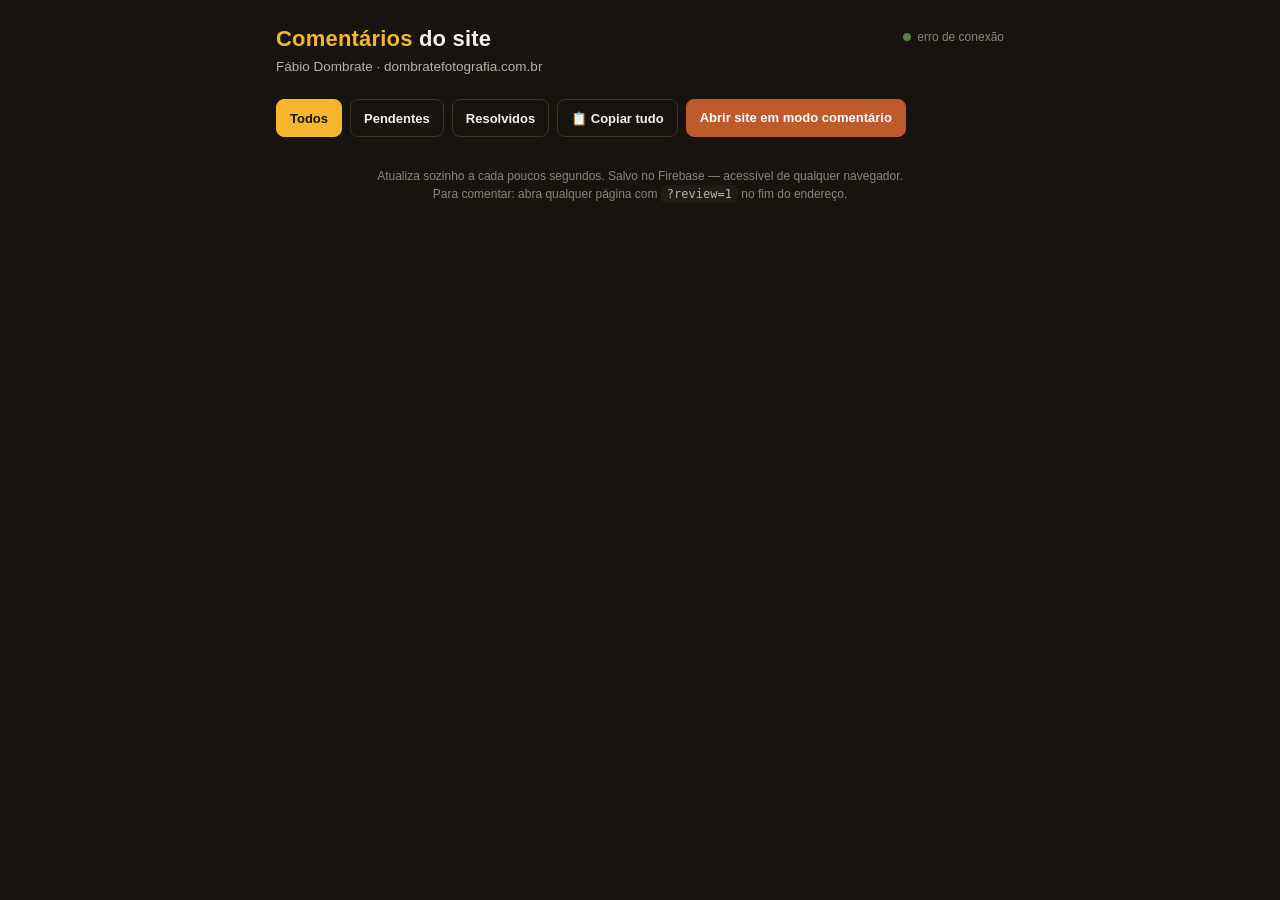
==== comentarios/index.html @ 50c47b7a "Painel de comentários (/comentarios/): lê do Firebase, ao vivo, resolver/excluir/copiar" ====
<!doctype html>
<html lang="pt-br">
<head>
<meta charset="utf-8">
<meta name="viewport" content="width=device-width,initial-scale=1">
<meta name="robots" content="noindex,nofollow">
<title>Comentários do site · Fábio Dombrate</title>
<style>
  :root{
    --bg:#17140f; --panel:#211c15; --card:#2a241b; --line:#3a3327;
    --cream:#f6f2ea; --muted:#b8b2a5; --dim:#8a8577;
    --gold:#f5b62e; --terra:#bf5a2c; --green:#5a7d4a;
  }
  *{box-sizing:border-box}
  html,body{margin:0}
  body{background:var(--bg);color:var(--cream);font-family:-apple-system,Segoe UI,Roboto,Helvetica,Arial,sans-serif;
    -webkit-font-smoothing:antialiased;line-height:1.5;padding-bottom:60px}
  .wrap{max-width:760px;margin:0 auto;padding:22px 16px}
  header{display:flex;align-items:flex-start;gap:14px;flex-wrap:wrap;margin-bottom:6px}
  h1{font-size:22px;margin:0;font-weight:800;letter-spacing:.2px}
  h1 .g{color:var(--gold)}
  .sub{color:var(--muted);font-size:13.5px;margin:2px 0 0}
  .spacer{flex:1}
  .live{font-size:12px;color:var(--dim);display:flex;align-items:center;gap:6px;margin-top:6px}
  .dot{width:8px;height:8px;border-radius:50%;background:var(--green);box-shadow:0 0 0 0 rgba(90,125,74,.6);animation:pulse 2s infinite}
  @keyframes pulse{0%{box-shadow:0 0 0 0 rgba(90,125,74,.5)}70%{box-shadow:0 0 0 7px rgba(90,125,74,0)}100%{box-shadow:0 0 0 0 rgba(90,125,74,0)}}
  .bar{display:flex;gap:8px;flex-wrap:wrap;margin:16px 0 8px}
  .btn{background:transparent;border:1px solid var(--line);color:var(--cream);border-radius:8px;padding:8px 13px;
    font-size:13px;font-weight:600;cursor:pointer;text-decoration:none;display:inline-block}
  .btn.p{background:var(--terra);border-color:var(--terra);color:#fff}
  .btn.on{background:var(--gold);border-color:var(--gold);color:#17140f}
  .btn:active{transform:translateY(1px)}
  .counts{display:flex;gap:16px;margin:4px 0 14px;color:var(--muted);font-size:13px;flex-wrap:wrap}
  .counts b{color:var(--cream)}
  .group{margin:22px 0 0}
  .group h2{font-size:13px;text-transform:uppercase;letter-spacing:1.4px;color:var(--gold);margin:0 0 10px;
    border-bottom:1px solid var(--line);padding-bottom:7px;font-weight:700}
  .group h2 a{color:var(--dim);text-decoration:none;font-weight:600;letter-spacing:.3px;text-transform:none;font-size:12px;float:right}
  .group h2 a:hover{color:var(--gold)}
  .card{background:var(--card);border:1px solid var(--line);border-radius:12px;padding:13px 14px;margin:0 0 10px;
    display:flex;gap:12px;align-items:flex-start}
  .card.done{opacity:.58}
  .card.done .txt{text-decoration:line-through;text-decoration-color:var(--dim)}
  .num{flex:0 0 auto;width:26px;height:26px;border-radius:50% 50% 50% 3px;background:var(--terra);color:#fff;
    font-weight:700;font-size:13px;display:flex;align-items:center;justify-content:center;transform:rotate(-2deg)}
  .card.done .num{background:var(--green)}
  .body{flex:1;min-width:0}
  .meta{font-size:12px;color:var(--dim);margin:0 0 3px}
  .meta .who{color:var(--muted);font-weight:600}
  .txt{font-size:15px;color:var(--cream);white-space:pre-wrap;word-wrap:break-word}
  .acts{display:flex;gap:14px;margin-top:9px}
  .acts button{background:none;border:none;color:var(--dim);font-size:12.5px;font-weight:600;cursor:pointer;padding:0}
  .acts button:hover{color:var(--cream)}
  .acts .res:hover{color:var(--green)}
  .acts .rm:hover{color:#e0715a}
  .empty{text-align:center;color:var(--dim);padding:60px 20px;font-size:15px}
  .empty .big{font-size:34px;margin-bottom:10px}
  .foot{text-align:center;color:var(--dim);font-size:12px;margin-top:30px}
  .foot code{color:var(--muted);background:var(--panel);padding:2px 6px;border-radius:5px}
</style>
</head>
<body>
<div class="wrap">
  <header>
    <div>
      <h1><span class="g">Comentários</span> do site</h1>
      <p class="sub">Fábio Dombrate · dombratefotografia.com.br</p>
    </div>
    <div class="spacer"></div>
    <div class="live"><span class="dot"></span> <span id="live">carregando…</span></div>
  </header>

  <div class="counts" id="counts"></div>

  <div class="bar">
    <button class="btn on" data-f="todos" id="f-todos">Todos</button>
    <button class="btn" data-f="pendentes" id="f-pendentes">Pendentes</button>
    <button class="btn" data-f="resolvidos" id="f-resolvidos">Resolvidos</button>
    <button class="btn" id="copy">📋 Copiar tudo</button>
    <a class="btn p" href="/?review=1" target="_blank">Abrir site em modo comentário</a>
  </div>

  <div id="list"></div>

  <div class="foot">
    Atualiza sozinho a cada poucos segundos. Salvo no Firebase — acessível de qualquer navegador.<br>
    Para comentar: abra qualquer página com <code>?review=1</code> no fim do endereço.
  </div>
</div>

<script>
(function(){
  var DB = 'https://rifa-mae-default-rtdb.firebaseio.com/photoblaster/comentarios';
  var NAMES = { '/':'Início', '/ensaios/':'Ensaios', '/sobre/':'Sobre', '/ebook/':'O Manual', '/manual/':'O Manual', '/projeto/':'Projeto', '/demo/':'Demo' };
  var ORDER = ['/','/ebook/','/manual/','/ensaios/','/sobre/','/projeto/','/demo/'];
  var filter = 'todos';
  var all = [];

  function esc(s){ return (s||'').replace(/[&<>]/g,function(m){return {'&':'&amp;','<':'&lt;','>':'&gt;'}[m];}); }
  function ago(ts){
    if(!ts) return '';
    var d = Math.floor((Date.now()-ts)/1000);
    if(d<60) return 'agora há pouco';
    if(d<3600) return 'há '+Math.floor(d/60)+' min';
    if(d<86400) return 'há '+Math.floor(d/3600)+'h';
    var days=Math.floor(d/86400);
    if(days===1) return 'ontem';
    if(days<30) return 'há '+days+' dias';
    try{ return new Date(ts).toLocaleDateString('pt-BR'); }catch(e){ return ''; }
  }

  function load(){
    fetch(DB + '.json').then(function(r){return r.json();}).then(function(obj){
      var arr=[];
      if(obj) Object.keys(obj).forEach(function(id){ var c=obj[id]; if(!c||!(c.text||'').trim()) return; c.id=id; arr.push(c); });
      all=arr; render();
      document.getElementById('live').textContent = 'ao vivo · atualizado ' + new Date().toLocaleTimeString('pt-BR').slice(0,5);
    }).catch(function(){ document.getElementById('live').textContent='erro de conexão'; });
  }

  function setResolved(id,val){
    fetch(DB+'/'+id+'.json',{method:'PATCH',body:JSON.stringify({resolved:val})}).then(load);
    var c=all.filter(function(x){return x.id===id;})[0]; if(c) c.resolved=val; render();
  }
  function del(id){
    if(!confirm('Excluir este comentário? Não dá pra desfazer.')) return;
    fetch(DB+'/'+id+'.json',{method:'DELETE'}).then(load);
    all=all.filter(function(x){return x.id!==id;}); render();
  }
  window.__res=setResolved; window.__del=del;

  function render(){
    var total=all.length;
    var done=all.filter(function(c){return c.resolved;}).length;
    var pend=total-done;
    document.getElementById('counts').innerHTML =
      '<span><b>'+total+'</b> no total</span><span><b>'+pend+'</b> pendentes</span><span><b>'+done+'</b> resolvidos</span>';

    var show = all.filter(function(c){
      if(filter==='pendentes') return !c.resolved;
      if(filter==='resolvidos') return c.resolved;
      return true;
    });

    var list=document.getElementById('list');
    if(!show.length){
      list.innerHTML = '<div class="empty"><div class="big">🗒️</div>'+
        (total? 'Nenhum comentário nesse filtro.' : 'Ainda não há comentários.<br>Quando o Fábio comentar, aparece aqui automaticamente.')+'</div>';
      return;
    }

    var byPath={};
    show.forEach(function(c){ (byPath[c.path]=byPath[c.path]||[]).push(c); });
    var paths=Object.keys(byPath).sort(function(a,b){
      var ia=ORDER.indexOf(a), ib=ORDER.indexOf(b);
      if(ia<0)ia=99; if(ib<0)ib=99; return ia-ib;
    });

    var html='';
    paths.forEach(function(p){
      var items=byPath[p].sort(function(a,b){ return (a.n||0)-(b.n||0); });
      html+='<div class="group"><h2>'+esc(NAMES[p]||p)+
        ' <a href="'+esc(p)+'?review=1" target="_blank">ver na página →</a></h2>';
      items.forEach(function(c){
        html+='<div class="card'+(c.resolved?' done':'')+'">'+
          '<div class="num">'+(c.n||'•')+'</div>'+
          '<div class="body">'+
            '<div class="meta"><span class="who">'+esc(c.author||'Anônimo')+'</span> · '+ago(c.ts)+'</div>'+
            '<div class="txt">'+esc(c.text)+'</div>'+
            '<div class="acts">'+
              '<button class="res" onclick="__res(\''+c.id+'\','+(c.resolved?'false':'true')+')">'+(c.resolved?'↩︎ Reabrir':'✓ Resolver')+'</button>'+
              '<button class="rm" onclick="__del(\''+c.id+'\')">Excluir</button>'+
            '</div>'+
          '</div>'+
        '</div>';
      });
      html+='</div>';
    });
    list.innerHTML=html;
  }

  // filtros
  ['todos','pendentes','resolvidos'].forEach(function(f){
    document.getElementById('f-'+f).addEventListener('click',function(){
      filter=f;
      ['todos','pendentes','resolvidos'].forEach(function(x){ document.getElementById('f-'+x).classList.toggle('on',x===f); });
      render();
    });
  });

  // copiar tudo
  document.getElementById('copy').addEventListener('click',function(){
    var withText=all.filter(function(c){return (c.text||'').trim();});
    if(!withText.length){ alert('Nenhum comentário ainda.'); return; }
    var byPath={}; withText.forEach(function(c){ (byPath[c.path]=byPath[c.path]||[]).push(c); });
    var out='COMENTÁRIOS DO SITE — Fábio Dombrate\n';
    Object.keys(byPath).forEach(function(p){
      out+='\n['+(NAMES[p]||p)+']\n';
      byPath[p].sort(function(a,b){return (a.n||0)-(b.n||0);}).forEach(function(c){
        out+='• '+c.text+(c.resolved?' (resolvido)':'')+'\n';
      });
    });
    (navigator.clipboard?navigator.clipboard.writeText(out):Promise.reject())
      .then(function(){ var b=document.getElementById('copy'); b.textContent='✓ Copiado'; setTimeout(function(){b.textContent='📋 Copiar tudo';},1600); })
      .catch(function(){ prompt('Copie manualmente:', out); });
  });

  load();
  setInterval(load, 6000);
})();
</script>
</body>
</html>
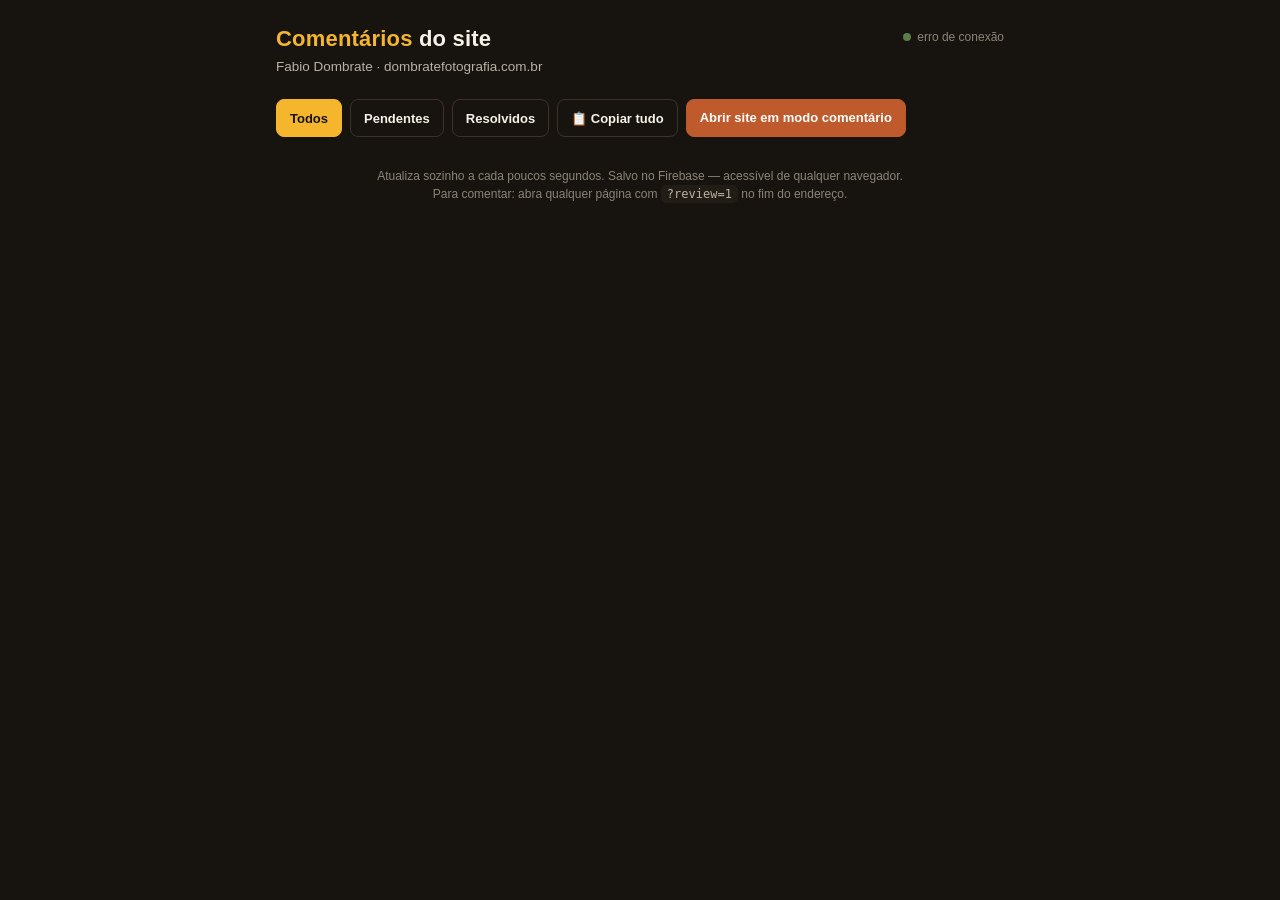
==== commit fa323d4d: "Nada entra sem o Fabio aprovar: página /sugestoes/, nome corrigido e antes/depois arrumado Nome do F" ====
--- a/comentarios/index.html
+++ b/comentarios/index.html
@@ -4,7 +4,7 @@
 <meta charset="utf-8">
 <meta name="viewport" content="width=device-width,initial-scale=1">
 <meta name="robots" content="noindex,nofollow">
-<title>Comentários do site · Fábio Dombrate</title>
+<title>Comentários do site · Fabio Dombrate</title>
 <style>
   :root{
     --bg:#17140f; --panel:#211c15; --card:#2a241b; --line:#3a3327;
@@ -48,6 +48,10 @@
   .meta{font-size:12px;color:var(--dim);margin:0 0 3px}
   .meta .who{color:var(--muted);font-weight:600}
   .txt{font-size:15px;color:var(--cream);white-space:pre-wrap;word-wrap:break-word}
+  .note{margin-top:10px;padding:10px 12px;border-left:2px solid #4c9a6a;background:rgba(76,154,106,.10);
+        border-radius:0 8px 8px 0;font-size:13.5px;line-height:1.5;color:var(--cream);opacity:.92}
+  .note b{color:#7dc99b;font-weight:600}
+  .card.done .note{text-decoration:none}
   .acts{display:flex;gap:14px;margin-top:9px}
   .acts button{background:none;border:none;color:var(--dim);font-size:12.5px;font-weight:600;cursor:pointer;padding:0}
   .acts button:hover{color:var(--cream)}
@@ -64,7 +68,7 @@
   <header>
     <div>
       <h1><span class="g">Comentários</span> do site</h1>
-      <p class="sub">Fábio Dombrate · dombratefotografia.com.br</p>
+      <p class="sub">Fabio Dombrate · dombratefotografia.com.br</p>
     </div>
     <div class="spacer"></div>
     <div class="live"><span class="dot"></span> <span id="live">carregando…</span></div>
@@ -91,7 +95,7 @@
 <script>
 (function(){
   var DB = 'https://rifa-mae-default-rtdb.firebaseio.com/photoblaster/comentarios';
-  var NAMES = { '/':'Início', '/ensaios/':'Ensaios', '/sobre/':'Sobre', '/ebook/':'O Manual', '/manual/':'O Manual', '/projeto/':'Projeto', '/demo/':'Demo' };
+  var NAMES = { '/':'Início', '/ensaios/':'Ensaios', '/sobre/':'Sobre', '/ebook/':'O Manual', '/manual/':'O Manual (versão atual)', '/manual-v2/':'O Manual (versão nova)', '/tecnicas/':'7 Técnicas', '/projeto/':'Projeto', '/demo/':'Demo' };
   var ORDER = ['/','/ebook/','/manual/','/ensaios/','/sobre/','/projeto/','/demo/'];
   var filter = 'todos';
   var all = [];
@@ -145,7 +149,7 @@
     var list=document.getElementById('list');
     if(!show.length){
       list.innerHTML = '<div class="empty"><div class="big">🗒️</div>'+
-        (total? 'Nenhum comentário nesse filtro.' : 'Ainda não há comentários.<br>Quando o Fábio comentar, aparece aqui automaticamente.')+'</div>';
+        (total? 'Nenhum comentário nesse filtro.' : 'Ainda não há comentários.<br>Quando o Fabio comentar, aparece aqui automaticamente.')+'</div>';
       return;
     }
 
@@ -167,6 +171,7 @@
           '<div class="body">'+
             '<div class="meta"><span class="who">'+esc(c.author||'Anônimo')+'</span> · '+ago(c.ts)+'</div>'+
             '<div class="txt">'+esc(c.text)+'</div>'+
+            (c.resolved&&c.resolvedNote ? '<div class="note"><b>✓ '+esc(c.resolvedBy||'Marina')+':</b> '+esc(c.resolvedNote)+'</div>' : '')+
             '<div class="acts">'+
               '<button class="res" onclick="__res(\''+c.id+'\','+(c.resolved?'false':'true')+')">'+(c.resolved?'↩︎ Reabrir':'✓ Resolver')+'</button>'+
               '<button class="rm" onclick="__del(\''+c.id+'\')">Excluir</button>'+
@@ -193,7 +198,7 @@
     var withText=all.filter(function(c){return (c.text||'').trim();});
     if(!withText.length){ alert('Nenhum comentário ainda.'); return; }
     var byPath={}; withText.forEach(function(c){ (byPath[c.path]=byPath[c.path]||[]).push(c); });
-    var out='COMENTÁRIOS DO SITE — Fábio Dombrate\n';
+    var out='COMENTÁRIOS DO SITE — Fabio Dombrate\n';
     Object.keys(byPath).forEach(function(p){
       out+='\n['+(NAMES[p]||p)+']\n';
       byPath[p].sort(function(a,b){return (a.n||0)-(b.n||0);}).forEach(function(c){
